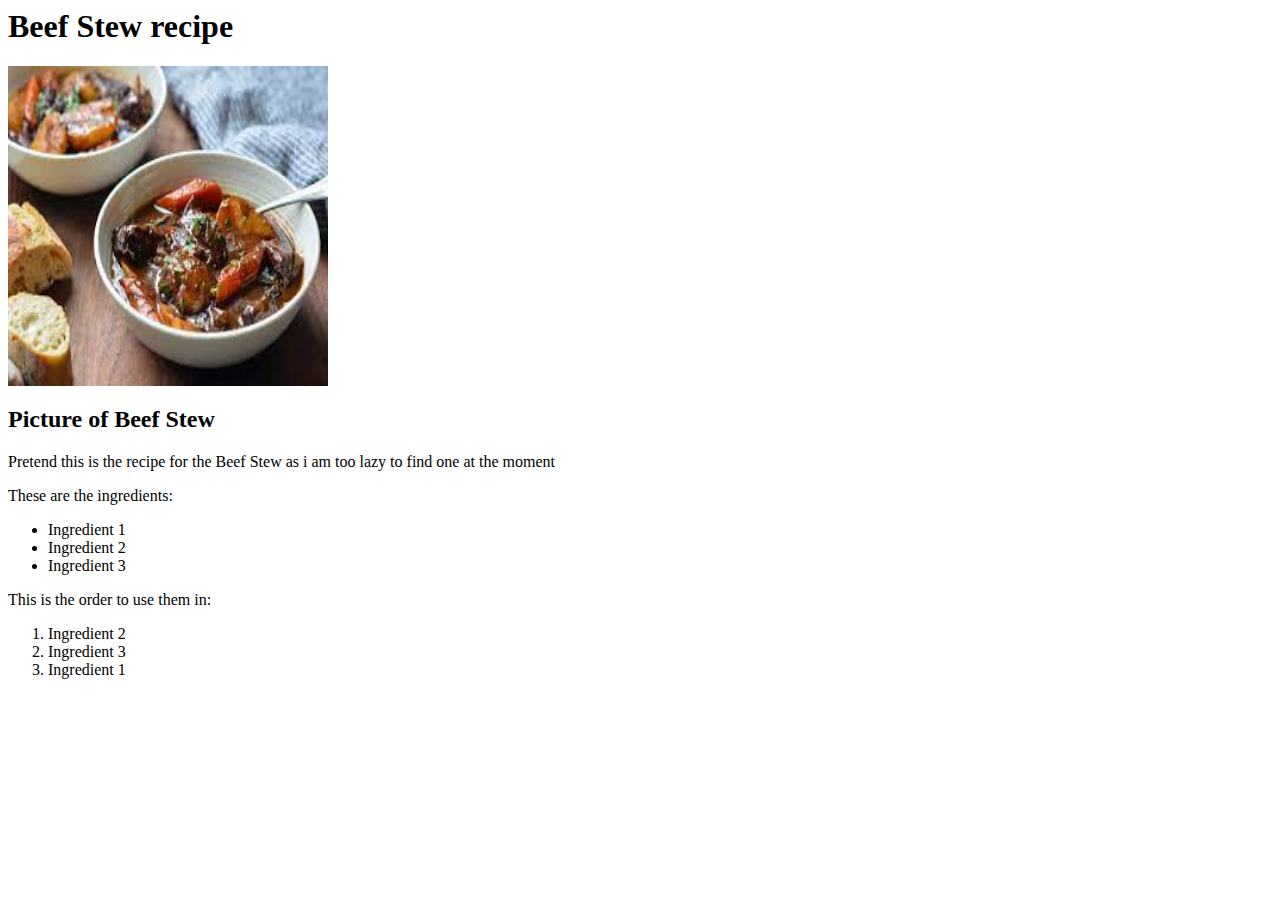
==== recipes/beef_stew.html @ 7624ac2d "Added corn dogs, beef stew." ====
<title>Beef Stew Recipe</title>
<body>
    <h1>
        Beef Stew recipe
    </h1>
        <img src="./beef_stew.jpeg" alt="Image of Beef Stew" height="320" width="320">
        <p><h2>Picture of Beef Stew</h2></p>
        <p>Pretend this is the recipe for the Beef Stew as i am too lazy to find one at the moment</p>
        <p>These are the ingredients:</p>
        <ul>
            <li>Ingredient 1</li>
            <li>Ingredient 2</li>
            <li>Ingredient 3</li>
        </ul>
        <p>This is the order to use them in:</p>
            <ol>
                <li>Ingredient 2</li>
                <li>Ingredient 3</li>
                <li>Ingredient 1</li>
            </ol>
</body>
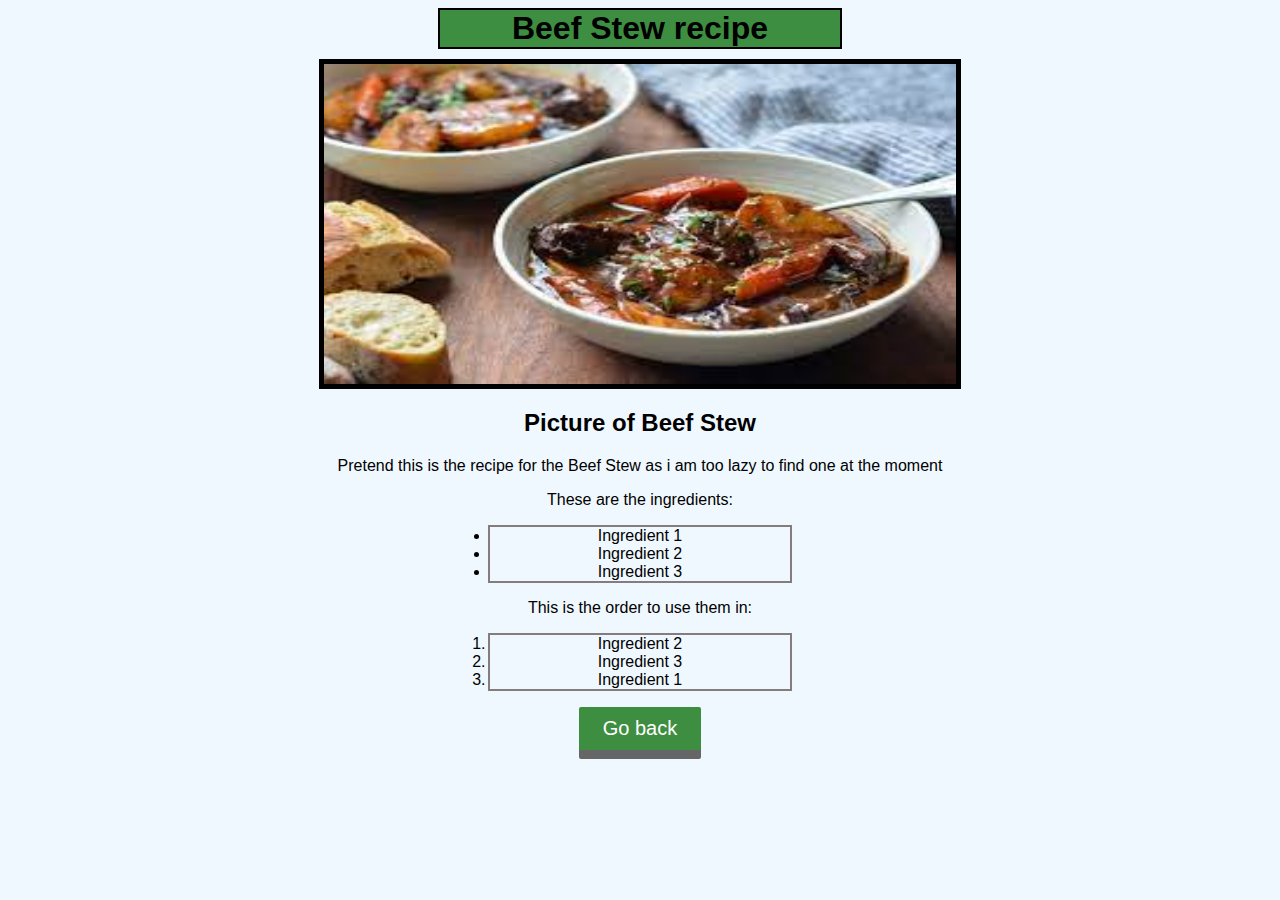
==== commit 40de8c4b: "Updated during the box model section of TOP" ====
--- a/recipes/beef_stew.html
+++ b/recipes/beef_stew.html
@@ -1,21 +1,25 @@
-<title>Beef Stew Recipe</title>
-<body>
-    <h1>
+<head>
+    <title>Beef Stew Recipe</title>
+    <link rel="stylesheet" href="../styles.css">
+</head>
+<body class="body1">
+    <h1 class="header1">
         Beef Stew recipe
     </h1>
-        <img src="./beef_stew.jpeg" alt="Image of Beef Stew" height="320" width="320">
-        <p><h2>Picture of Beef Stew</h2></p>
+        <img class="mainimg" src="./beef_stew.jpeg" alt="Image of Beef Stew" height="320" width="320">
+        <p><h2 id="header2">Picture of Beef Stew</h2></p>
         <p>Pretend this is the recipe for the Beef Stew as i am too lazy to find one at the moment</p>
         <p>These are the ingredients:</p>
-        <ul>
+        <ul class="list1">
             <li>Ingredient 1</li>
             <li>Ingredient 2</li>
             <li>Ingredient 3</li>
         </ul>
         <p>This is the order to use them in:</p>
-            <ol>
+            <ol class="list1 list2">
                 <li>Ingredient 2</li>
                 <li>Ingredient 3</li>
                 <li>Ingredient 1</li>
             </ol>
+        <button type="button" id="backButton" onclick="history.back()">Go back</button>
 </body>--- a/styles.css
+++ b/styles.css
@@ -0,0 +1,78 @@
+*{
+    font-family: 'Franklin Gothic Medium', 'Arial Narrow', Arial, sans-serif;
+    background-color:aliceblue;
+
+}
+
+.body1{
+    text-align: center;
+}
+
+.header1{
+    padding-left: 50px;
+    padding-right: 50px;
+    margin-bottom: 10px;
+    margin-top: 0;
+    margin-left: auto;
+    margin-right: auto;
+    width: 300px;
+    border: 2px solid black;
+    text-align: center;
+    color: black;
+    background-color: #3e8e41;
+}
+
+#header2{
+    text-align: center;
+    color: black;
+}
+
+.list1{
+    background-color: rgb(133, 125, 125);
+    color: rgb(0, 0, 0);  
+    padding: 2px;
+    width: 300px;
+    margin-left: auto;
+    margin-right: auto;
+    margin-top: 0px;
+
+}
+
+.mainimg{
+    display: block;
+    margin-left: auto;
+    margin-right: auto;
+    width: 50%;
+    border: 5px solid black;
+
+}
+
+#backButton{
+    align-self: auto;
+    border: 2px;
+    border-radius: 2px;
+    background-color: #3e8e41;
+    color: white;
+    text-align: center;
+    font-size: 20px;
+    padding: 10px 24px;
+    box-shadow: 0 9px #666;
+
+}
+
+#backButton:hover{
+    background-color: #073309;
+    cursor:pointer;
+}
+
+#backButton:active{
+    cursor: pointer;
+    background-color: #3e8e41;
+    box-shadow: 0 5px #666;
+    transform: translateY(4px);
+}
+
+p{
+    text-align: center;
+    color: black;
+}